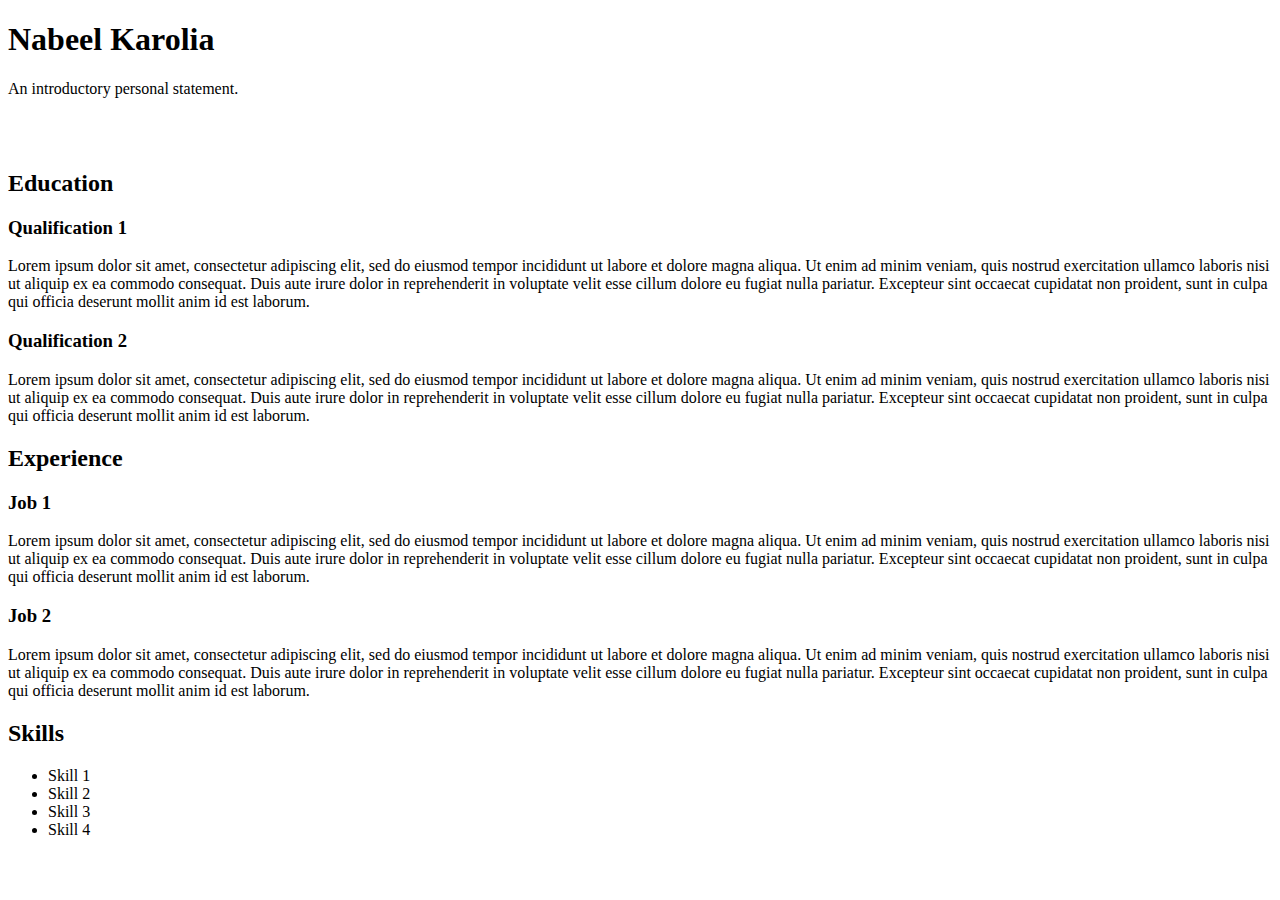
==== resume2.html @ 403c9a3c "adding itw projects to resume repo" ====
<!DOCTYPE html>
<html>
  <head>
    <title>Nabeels Second Resume</title>
  </head>
  <body>
    <h1>Nabeel Karolia</h1>
    <p>An introductory personal statement.</p>
    <br />
    <br />
    <h2>Education</h2>
    <h3>Qualification 1</h3>
    <p>
      Lorem ipsum dolor sit amet, consectetur adipiscing elit, sed do eiusmod
      tempor incididunt ut labore et dolore magna aliqua. Ut enim ad minim
      veniam, quis nostrud exercitation ullamco laboris nisi ut aliquip ex ea
      commodo consequat. Duis aute irure dolor in reprehenderit in voluptate
      velit esse cillum dolore eu fugiat nulla pariatur. Excepteur sint occaecat
      cupidatat non proident, sunt in culpa qui officia deserunt mollit anim id
      est laborum.
    </p>
    <h3>Qualification 2</h3>
    <p>
      Lorem ipsum dolor sit amet, consectetur adipiscing elit, sed do eiusmod
      tempor incididunt ut labore et dolore magna aliqua. Ut enim ad minim
      veniam, quis nostrud exercitation ullamco laboris nisi ut aliquip ex ea
      commodo consequat. Duis aute irure dolor in reprehenderit in voluptate
      velit esse cillum dolore eu fugiat nulla pariatur. Excepteur sint occaecat
      cupidatat non proident, sunt in culpa qui officia deserunt mollit anim id
      est laborum.
    </p>
    <h2>Experience</h2>
    <h3>Job 1</h3>
    <p>
      Lorem ipsum dolor sit amet, consectetur adipiscing elit, sed do eiusmod
      tempor incididunt ut labore et dolore magna aliqua. Ut enim ad minim
      veniam, quis nostrud exercitation ullamco laboris nisi ut aliquip ex ea
      commodo consequat. Duis aute irure dolor in reprehenderit in voluptate
      velit esse cillum dolore eu fugiat nulla pariatur. Excepteur sint occaecat
      cupidatat non proident, sunt in culpa qui officia deserunt mollit anim id
      est laborum.
    </p>
    <h3>Job 2</h3>
    <p>
      Lorem ipsum dolor sit amet, consectetur adipiscing elit, sed do eiusmod
      tempor incididunt ut labore et dolore magna aliqua. Ut enim ad minim
      veniam, quis nostrud exercitation ullamco laboris nisi ut aliquip ex ea
      commodo consequat. Duis aute irure dolor in reprehenderit in voluptate
      velit esse cillum dolore eu fugiat nulla pariatur. Excepteur sint occaecat
      cupidatat non proident, sunt in culpa qui officia deserunt mollit anim id
      est laborum.
    </p>
    <h2>Skills</h2>
    <ul>
      <li>Skill 1</li>
      <li>Skill 2</li>
      <li>Skill 3</li>
      <li>Skill 4</li>
    </ul>
  </body>
</html>
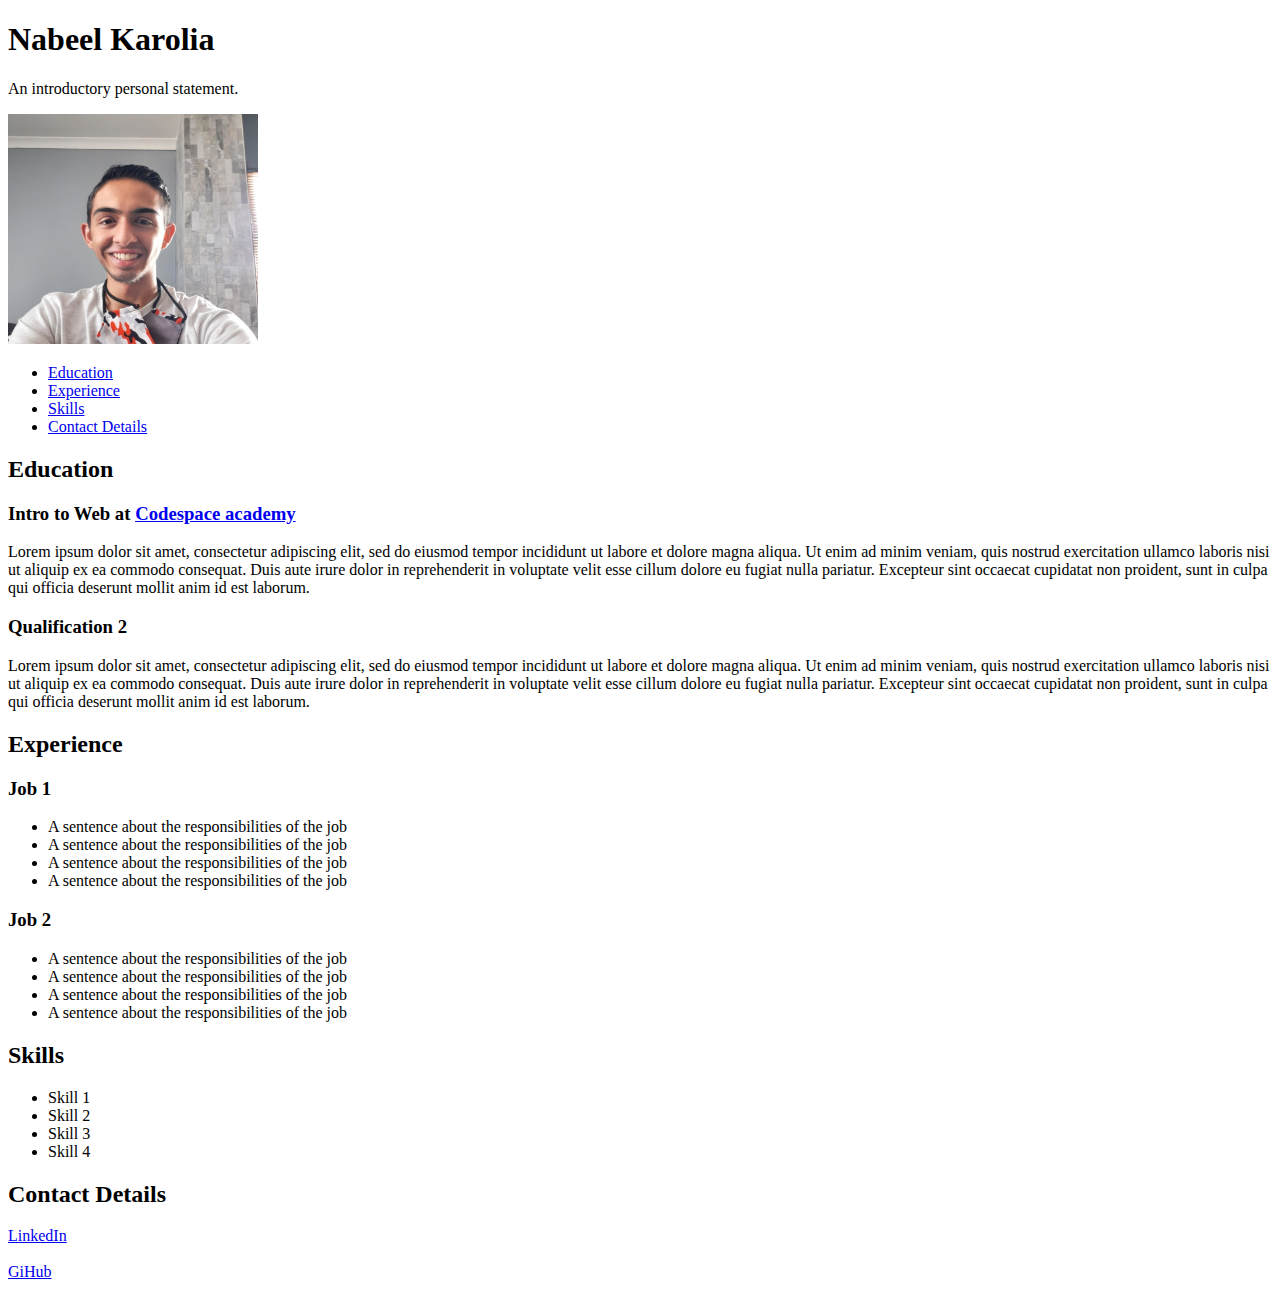
==== commit 07ee0784: "Working on resume2" ====
--- a/resume2.html
+++ b/resume2.html
@@ -2,14 +2,37 @@
 <html>
   <head>
     <title>Nabeels Second Resume</title>
+    <link rel="icon" type="image/x-icon" href="/images/pc.png">
   </head>
   <body>
     <h1>Nabeel Karolia</h1>
     <p>An introductory personal statement.</p>
+    <img
+      src="images\Screenshot_20230907-123742_Gallery.jpg"
+      style="width: 250px; height: 230px"
+    />
     <br />
-    <br />
-    <h2>Education</h2>
-    <h3>Qualification 1</h3>
+    <ul>
+      <li>
+        <a href="#education">Education</a>
+      </li>
+      <li>
+        <a href="#experience">Experience</a>
+      </li>
+      <li>
+        <a href="#skills">Skills</a>
+      </li>
+      <li>
+        <a href="#contactDetails">Contact Details</a>
+      </li>
+    </ul>
+    <h2 id="education">Education</h2>
+    <h3>
+      Intro to Web at
+      <a href="https://www.codespace.co.za/" target="_blank"
+        >Codespace academy</a
+      >
+    </h3>
     <p>
       Lorem ipsum dolor sit amet, consectetur adipiscing elit, sed do eiusmod
       tempor incididunt ut labore et dolore magna aliqua. Ut enim ad minim
@@ -29,33 +52,40 @@
       cupidatat non proident, sunt in culpa qui officia deserunt mollit anim id
       est laborum.
     </p>
-    <h2>Experience</h2>
+    <h2 id="experience">Experience</h2>
     <h3>Job 1</h3>
     <p>
-      Lorem ipsum dolor sit amet, consectetur adipiscing elit, sed do eiusmod
-      tempor incididunt ut labore et dolore magna aliqua. Ut enim ad minim
-      veniam, quis nostrud exercitation ullamco laboris nisi ut aliquip ex ea
-      commodo consequat. Duis aute irure dolor in reprehenderit in voluptate
-      velit esse cillum dolore eu fugiat nulla pariatur. Excepteur sint occaecat
-      cupidatat non proident, sunt in culpa qui officia deserunt mollit anim id
-      est laborum.
+      <ul>
+        <li>A sentence about the responsibilities of the job</li>
+        <li>A sentence about the responsibilities of the job</li>
+        <li>A sentence about the responsibilities of the job</li>
+        <li>A sentence about the responsibilities of the job</li>
+      </ul>
     </p>
     <h3>Job 2</h3>
     <p>
-      Lorem ipsum dolor sit amet, consectetur adipiscing elit, sed do eiusmod
-      tempor incididunt ut labore et dolore magna aliqua. Ut enim ad minim
-      veniam, quis nostrud exercitation ullamco laboris nisi ut aliquip ex ea
-      commodo consequat. Duis aute irure dolor in reprehenderit in voluptate
-      velit esse cillum dolore eu fugiat nulla pariatur. Excepteur sint occaecat
-      cupidatat non proident, sunt in culpa qui officia deserunt mollit anim id
-      est laborum.
+      <ul>
+        <li>A sentence about the responsibilities of the job</li>
+        <li>A sentence about the responsibilities of the job</li>
+        <li>A sentence about the responsibilities of the job</li>
+        <li>A sentence about the responsibilities of the job</li>
+      </ul>
     </p>
-    <h2>Skills</h2>
+    <h2 id="skills">Skills</h2>
     <ul>
       <li>Skill 1</li>
       <li>Skill 2</li>
       <li>Skill 3</li>
       <li>Skill 4</li>
     </ul>
+
+    <h2 id="contactDetails">Contact Details</h2>
+    <a
+      href="https://www.linkedin.com/in/nabeel-karolia-153602247/"
+      target="_blank"
+      >LinkedIn</a
+    >
+    <br /><br />
+    <a href="https://github.com/NabsK" target="_blank">GiHub</a>
   </body>
 </html>
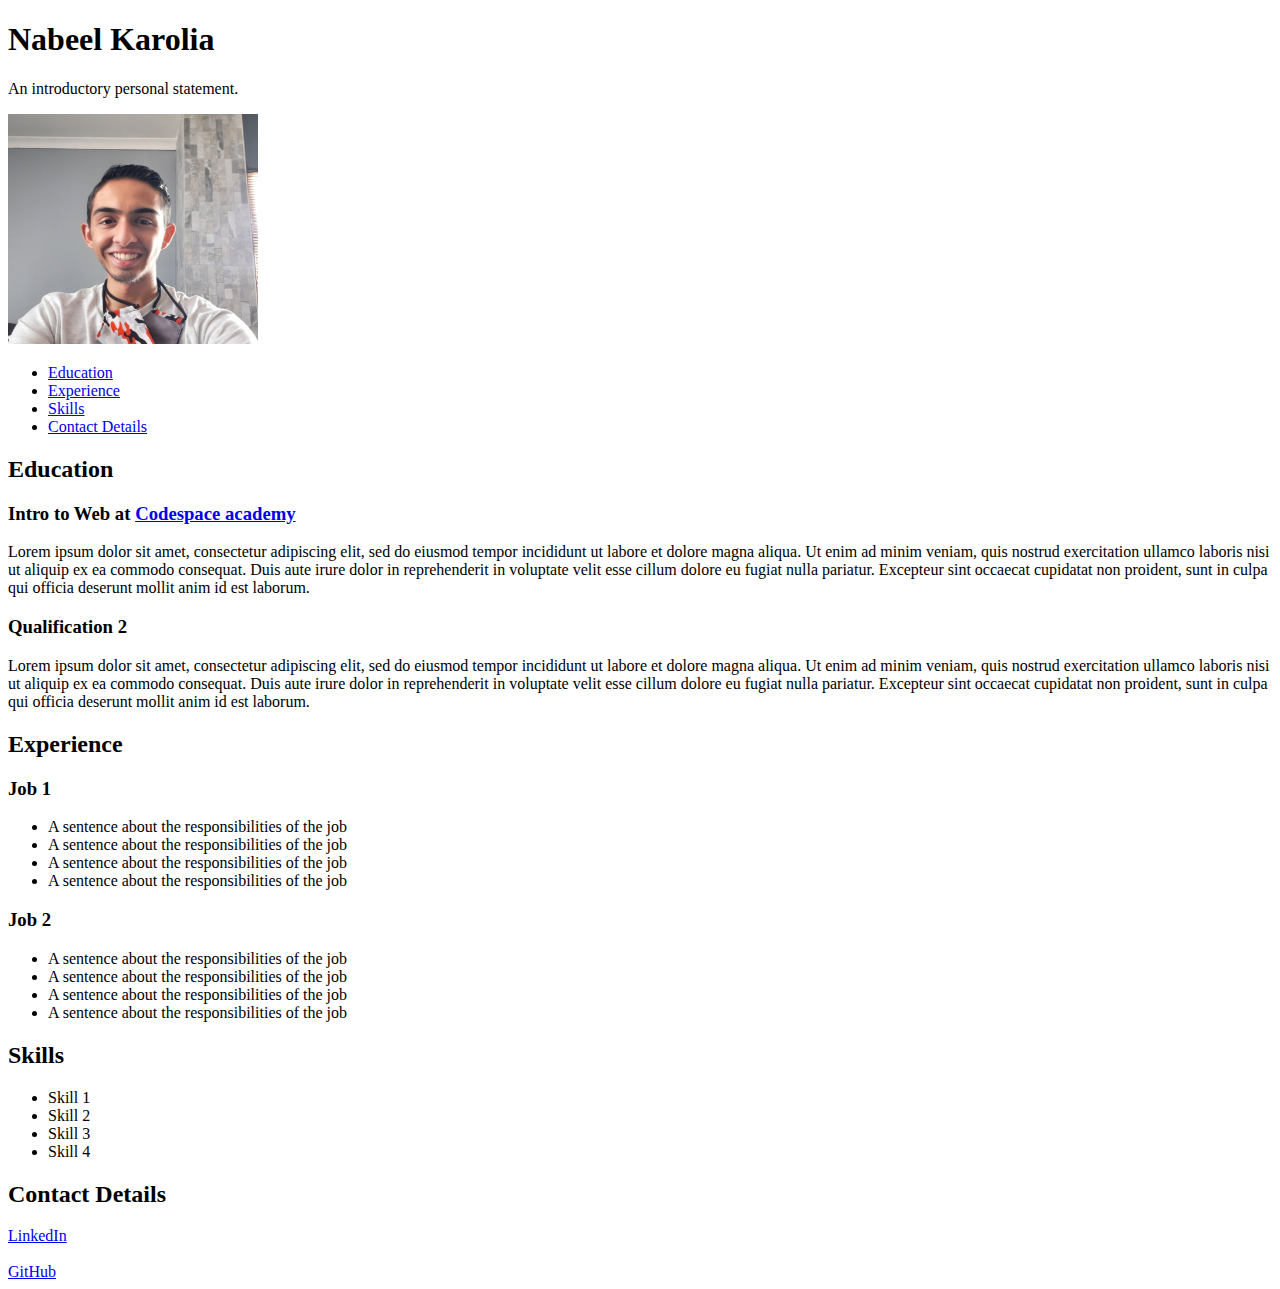
==== commit 50bf7ed4: "spelling correction" ====
--- a/resume2.html
+++ b/resume2.html
@@ -86,6 +86,6 @@
       >LinkedIn</a
     >
     <br /><br />
-    <a href="https://github.com/NabsK" target="_blank">GiHub</a>
+    <a href="https://github.com/NabsK" target="_blank">GitHub</a>
   </body>
 </html>
